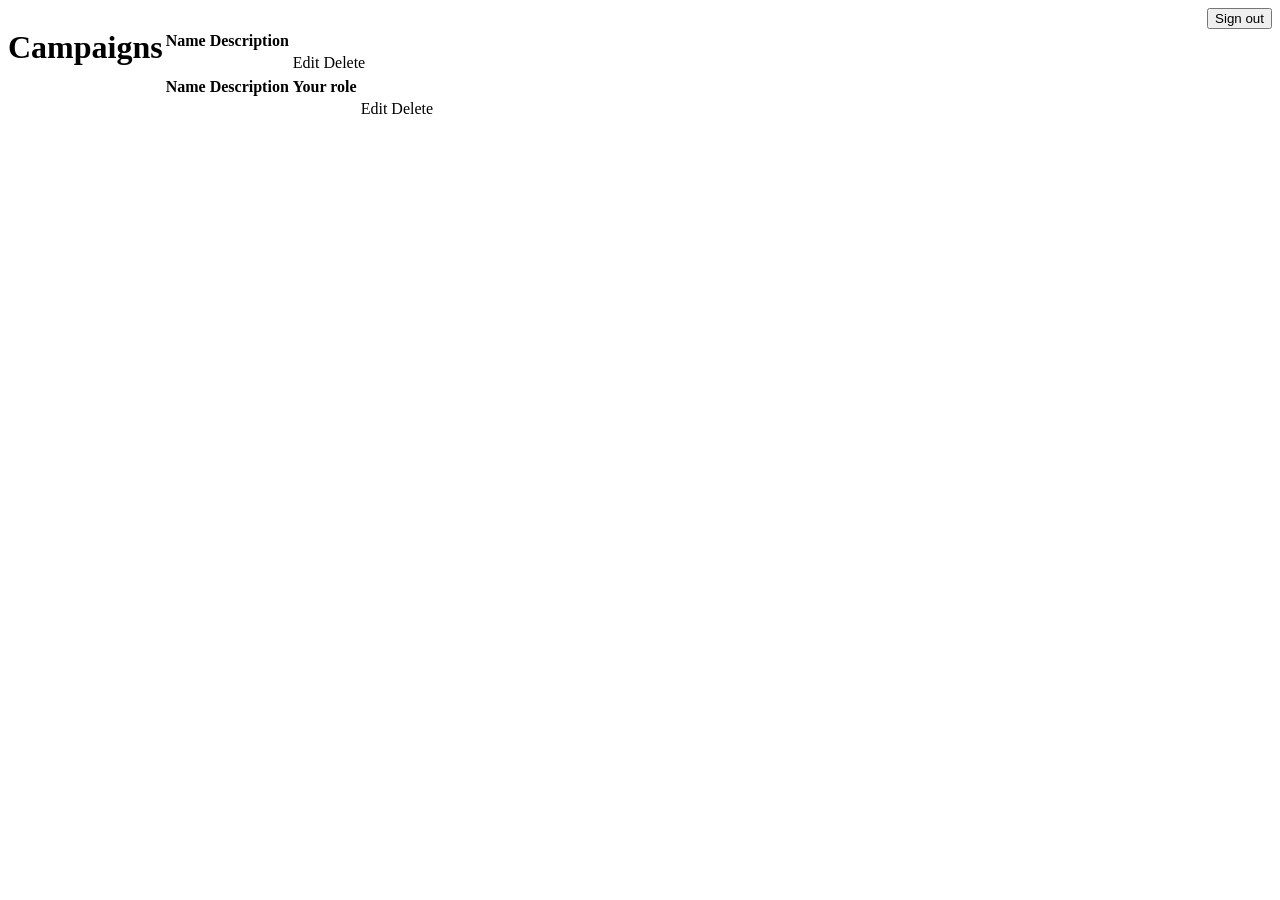
==== src/main/resources/templates/campaignlist.html @ ac7e135e "Add editCampaign and deleteCampaign functionality" ====
<!DOCTYPE html>
<html
  lang="en"
  xmlns:th="http://www.thymeleaf.org"
  xmlns:sec="http://www.thymeleaf.org/thymeleaf-extras-springsecurity6"
>
  <head>
    <meta charset="UTF-8" />
    <meta name="viewport" content="width=device-width, initial-scale=1.0" />
    <title>Campaign list</title>
    <link
      type="text/css"
      rel="stylesheet"
      href="css/bootstrap.min.css"
      th:href="@{css/bootstrap.min.css}"
    />
  </head>
  <body>
    <div class="container">
      <div>
        <h1 style="text-align: left; float: left">Campaigns</h1>
        <form style="text-align: right" th:action="@{/logout}" method="POST">
          <input type="submit" value="Sign out" class="btn btn-sm btn-danger" />
        </form>
        <h3 style="text-align: right; float: right">
          <span sec:authentication="name"></span>
        </h3>
      </div>
      <!--- Admin view --->
      <table sec:authorize="hasAuthority('ADMIN')" class="table table-striped">
        <tr>
          <th>Name</th>
          <th>Description</th>
        </tr>
        <tr th:each="campaign : ${allCampaigns}">
          <td th:text="${campaign.name}"></td>
          <td th:text="${campaign.description}"></td>
          <td>
            <a th:href="@{/campaign/{id}/edit(id=${campaign.id})}">Edit</a>
          </td>
          <td>
            <a
              th:href="@{/campaign/{id}/delete(id=${campaign.id})}"
              class="btn btn-danger"
              >Delete</a
            >
          </td>
        </tr>
      </table>
      <!--- User view --->
      <table th:if="${campaignUsers}" class="table table-striped">
        <tr>
          <th>Name</th>
          <th>Description</th>
          <th>Your role</th>
        </tr>
        <tr th:each="campaignUser : ${campaignUsers}">
          <td th:text="${campaignUser.campaign.name}"></td>
          <td th:text="${campaignUser.campaign.description}"></td>
          <td th:text="${campaignUser.campaignRole}"></td>
          <td th:if="${campaignUser.campaignRole == 'GM'}">
            <a th:href="@{/campaign/{id}/edit(id=${campaignUser.campaign.id})}"
              >Edit</a
            >
          </td>
          <td th:if="${campaignUser.campaignRole == 'GM'}">
            <a
              th:href="@{/campaign/{id}/delete(id=${campaignUser.campaign.id})}"
              class="btn btn-danger"
              >Delete</a
            >
          </td>
        </tr>
      </table>
    </div>
  </body>
</html>
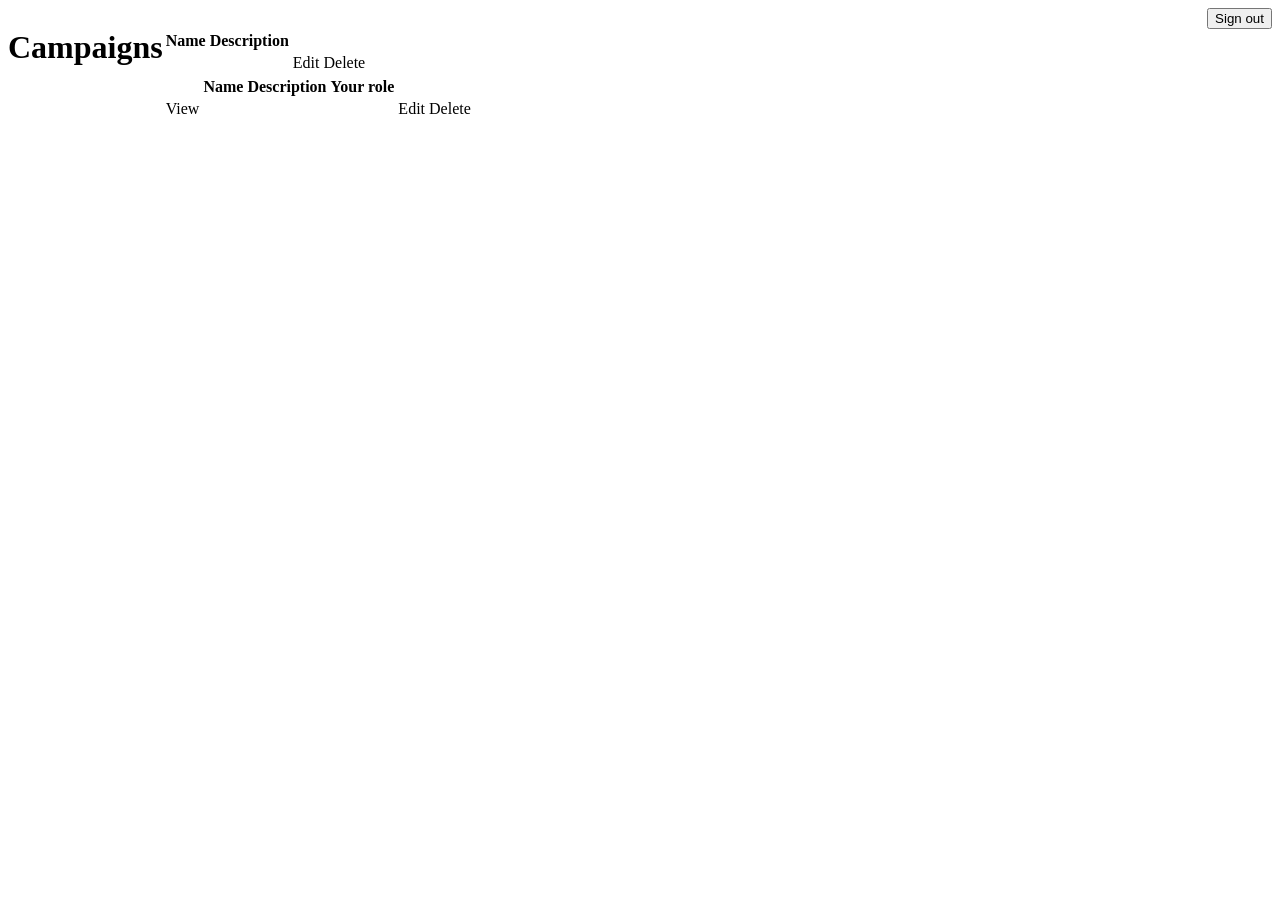
==== commit 9a6d8141: "Add dashboard view for session notes and add demo data" ====
--- a/src/main/resources/templates/campaignlist.html
+++ b/src/main/resources/templates/campaignlist.html
@@ -11,9 +11,10 @@
     <link
       type="text/css"
       rel="stylesheet"
-      href="css/bootstrap.min.css"
-      th:href="@{css/bootstrap.min.css}"
+      href="/css/bootstrap.min.css"
+      th:href="@{/css/bootstrap.min.css}"
     />
+    <link rel="stylesheet" href="/css/custom.css" />
   </head>
   <body>
     <div class="container">
@@ -26,8 +27,8 @@
           <span sec:authentication="name"></span>
         </h3>
       </div>
-      <!--- Admin view --->
       <table sec:authorize="hasAuthority('ADMIN')" class="table table-striped">
+        <!--- Admin view --->
         <tr>
           <th>Name</th>
           <th>Description</th>
@@ -47,14 +48,21 @@
           </td>
         </tr>
       </table>
-      <!--- User view --->
       <table th:if="${campaignUsers}" class="table table-striped">
+        <!--- User view --->
         <tr>
+          <th></th>
           <th>Name</th>
           <th>Description</th>
           <th>Your role</th>
         </tr>
         <tr th:each="campaignUser : ${campaignUsers}">
+          <td>
+            <a
+              th:href="@{/campaign/{id}/dashboard(id=${campaignUser.campaign.id})}"
+              >View</a
+            >
+          </td>
           <td th:text="${campaignUser.campaign.name}"></td>
           <td th:text="${campaignUser.campaign.description}"></td>
           <td th:text="${campaignUser.campaignRole}"></td>
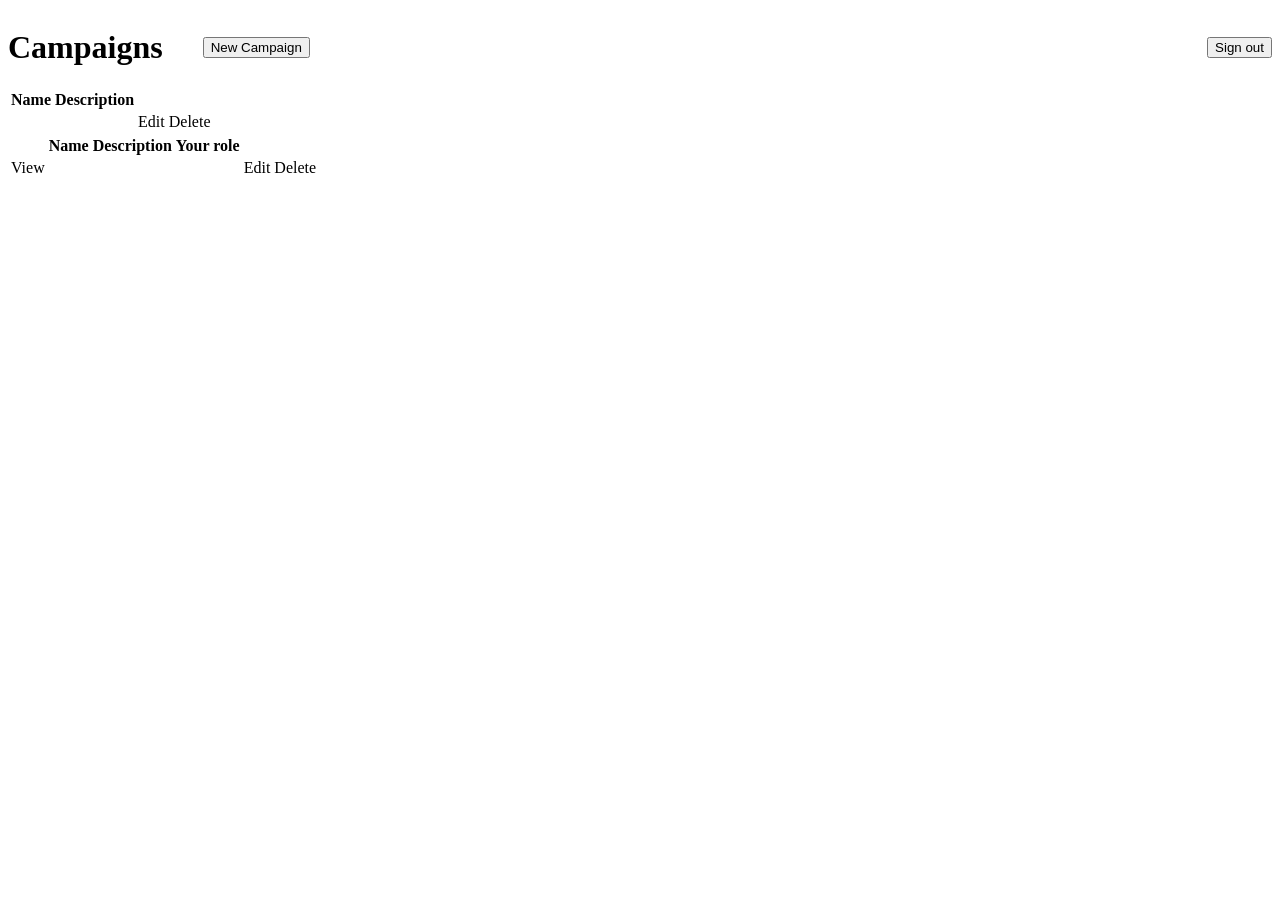
==== commit 233e8615: "Add create campaign page and functionality" ====
--- a/src/main/resources/templates/campaignlist.html
+++ b/src/main/resources/templates/campaignlist.html
@@ -18,14 +18,37 @@
   </head>
   <body>
     <div class="container">
-      <div>
-        <h1 style="text-align: left; float: left">Campaigns</h1>
-        <form style="text-align: right" th:action="@{/logout}" method="POST">
-          <input type="submit" value="Sign out" class="btn btn-sm btn-danger" />
-        </form>
-        <h3 style="text-align: right; float: right">
-          <span sec:authentication="name"></span>
-        </h3>
+      <!-- Title and new campaign button on the left-->
+      <div
+        style="
+          display: flex;
+          justify-content: space-between;
+          align-items: center;
+        "
+      >
+        <div style="display: flex; align-items: center">
+          <h1>Campaigns</h1>
+          <form
+            style="margin-left: 40px"
+            th:action="@{/createcampaign}"
+            method="GET"
+          >
+            <input type="submit" value="New Campaign" class="btn btn-primary" />
+          </form>
+        </div>
+        <!-- Signout and username on the right-->
+        <div style="text-align: right">
+          <form style="display: inline" th:action="@{/logout}" method="POST">
+            <input
+              type="submit"
+              value="Sign out"
+              class="btn btn-sm btn-danger"
+            />
+          </form>
+          <h3 style="margin: 0">
+            <span sec:authentication="name"></span>
+          </h3>
+        </div>
       </div>
       <table sec:authorize="hasAuthority('ADMIN')" class="table table-striped">
         <!--- Admin view --->
@@ -33,7 +56,7 @@
           <th>Name</th>
           <th>Description</th>
         </tr>
-        <tr th:each="campaign : ${allCampaigns}">
+        <tr th:each="campaign : ${allcampaigns}">
           <td th:text="${campaign.name}"></td>
           <td th:text="${campaign.description}"></td>
           <td>
@@ -48,7 +71,7 @@
           </td>
         </tr>
       </table>
-      <table th:if="${campaignUsers}" class="table table-striped">
+      <table th:if="${campaignusers}" class="table table-striped">
         <!--- User view --->
         <tr>
           <th></th>
@@ -56,7 +79,7 @@
           <th>Description</th>
           <th>Your role</th>
         </tr>
-        <tr th:each="campaignUser : ${campaignUsers}">
+        <tr th:each="campaignUser : ${campaignusers}">
           <td>
             <a
               th:href="@{/campaign/{id}/dashboard(id=${campaignUser.campaign.id})}"
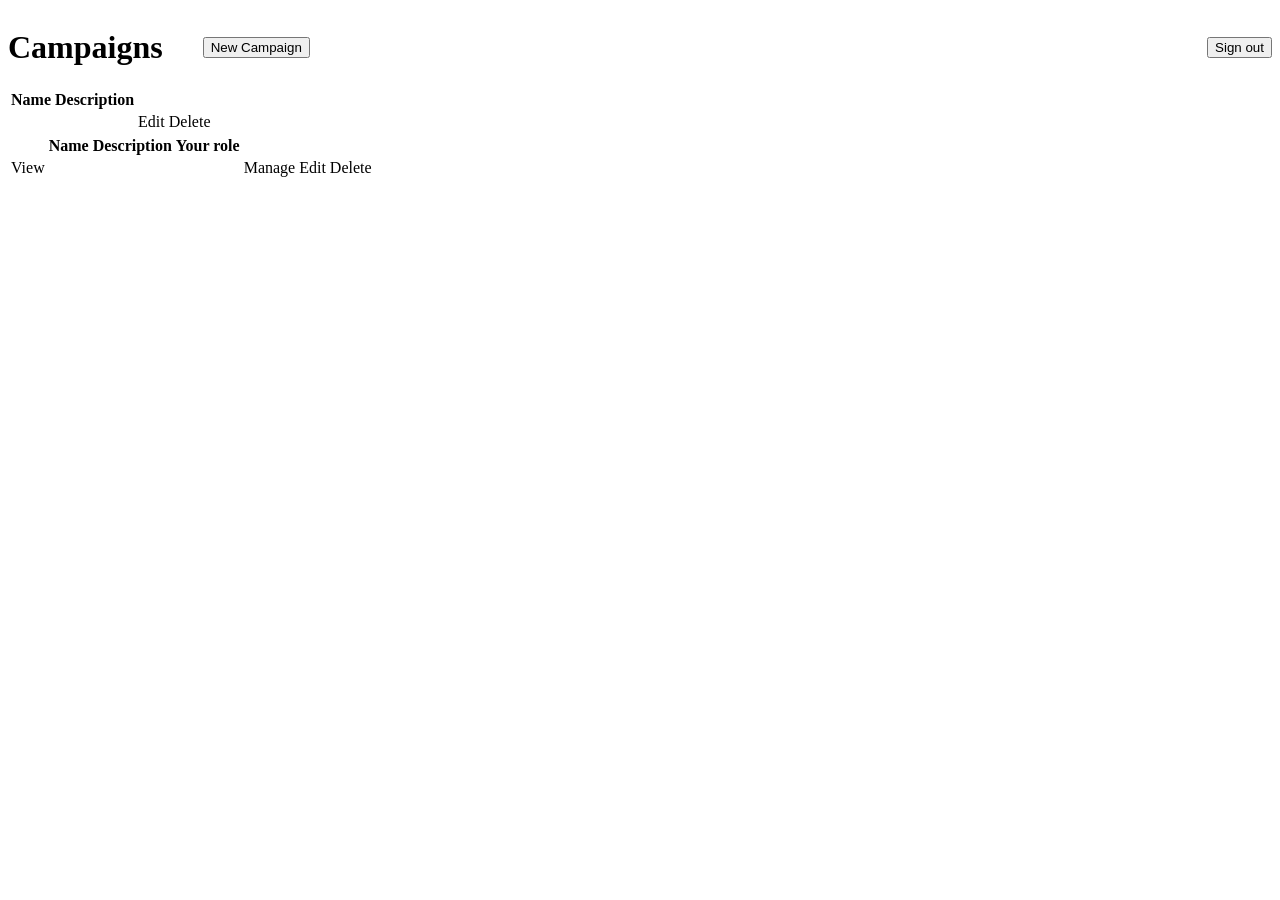
==== commit af3b5df5: "Add invitations and pages to send and accept invitations" ====
--- a/src/main/resources/templates/campaignlist.html
+++ b/src/main/resources/templates/campaignlist.html
@@ -90,6 +90,13 @@
           <td th:text="${campaignUser.campaign.description}"></td>
           <td th:text="${campaignUser.campaignRole}"></td>
           <td th:if="${campaignUser.campaignRole == 'GM'}">
+            <a
+              th:href="@{/campaign/{id}/manage(id=${campaignUser.campaign.id})}"
+              class="btn btn-primary"
+              >Manage</a
+            >
+          </td>
+          <td th:if="${campaignUser.campaignRole == 'GM'}">
             <a th:href="@{/campaign/{id}/edit(id=${campaignUser.campaign.id})}"
               >Edit</a
             >
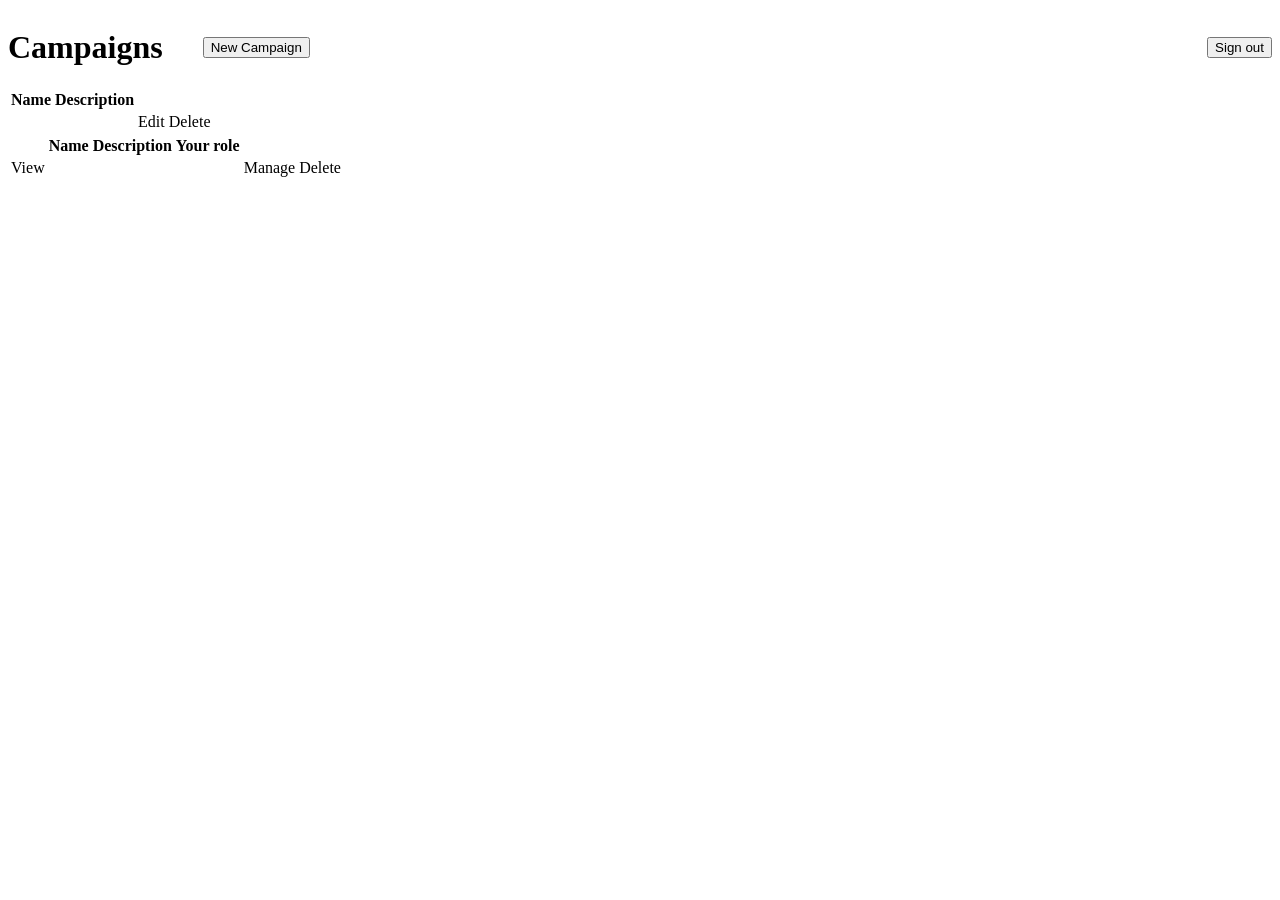
==== commit 792d04b7: "Add more campaign functions to managecampaign page and fix base-url in application.properties" ====
--- a/src/main/resources/templates/campaignlist.html
+++ b/src/main/resources/templates/campaignlist.html
@@ -97,11 +97,6 @@
             >
           </td>
           <td th:if="${campaignUser.campaignRole == 'GM'}">
-            <a th:href="@{/campaign/{id}/edit(id=${campaignUser.campaign.id})}"
-              >Edit</a
-            >
-          </td>
-          <td th:if="${campaignUser.campaignRole == 'GM'}">
             <a
               th:href="@{/campaign/{id}/delete(id=${campaignUser.campaign.id})}"
               class="btn btn-danger"
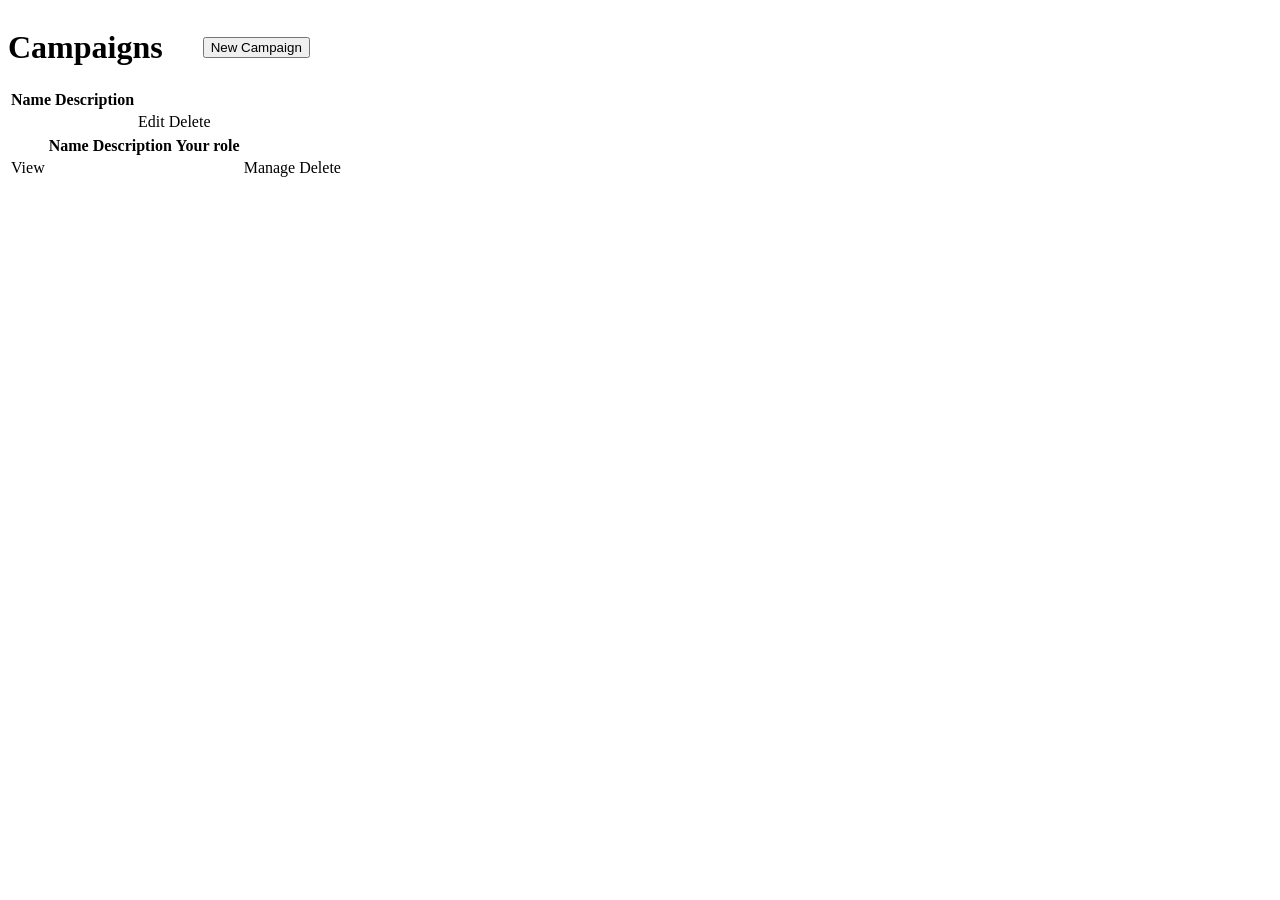
==== commit 5e1b6525: "Add navigation menu fragment to all pages" ====
--- a/src/main/resources/templates/campaignlist.html
+++ b/src/main/resources/templates/campaignlist.html
@@ -17,6 +17,8 @@
     <link rel="stylesheet" href="/css/custom.css" />
   </head>
   <body>
+    <!-- Insert navmenu fragment -->
+    <div th:insert="header :: navmenu"></div>
     <div class="container">
       <!-- Title and new campaign button on the left-->
       <div
@@ -35,19 +37,6 @@
           >
             <input type="submit" value="New Campaign" class="btn btn-primary" />
           </form>
-        </div>
-        <!-- Signout and username on the right-->
-        <div style="text-align: right">
-          <form style="display: inline" th:action="@{/logout}" method="POST">
-            <input
-              type="submit"
-              value="Sign out"
-              class="btn btn-sm btn-danger"
-            />
-          </form>
-          <h3 style="margin: 0">
-            <span sec:authentication="name"></span>
-          </h3>
         </div>
       </div>
       <table sec:authorize="hasAuthority('ADMIN')" class="table table-striped">
@@ -82,7 +71,7 @@
         <tr th:each="campaignUser : ${campaignusers}">
           <td>
             <a
-              th:href="@{/campaign/{id}/dashboard(id=${campaignUser.campaign.id})}"
+              th:href="@{/campaign/{id}/sessionlog(id=${campaignUser.campaign.id})}"
               >View</a
             >
           </td>
